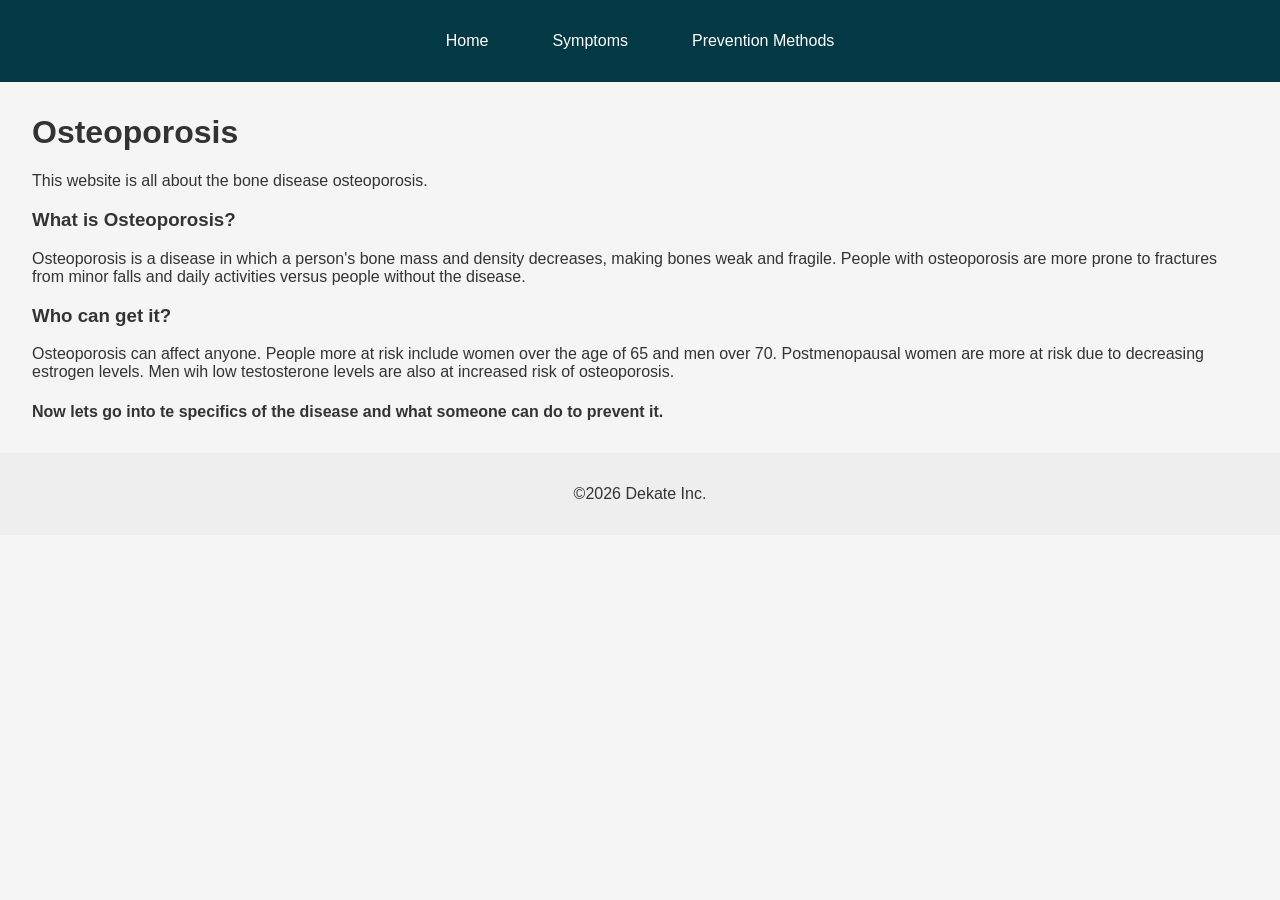
==== index.html @ a99c4938 "Made the basic outline of the first two pages" ====
<!DOCTYPE html>

<html>
    <head>
        <title>HTML Mini Project</title>
        <link rel="stylesheet" href="styles.css"/>
        <link rel="icon" href="favicon.icp" type="image/x-icon"/>
        <script type="text/javascript" src="script.js"></script>
    </head>

    <header>
        <nav>
            <ul>
                <li><a href="index.html">Home</a></li>
                <li><a href="symptoms.html">Symptoms</a></li>
                <li><a href="prevention.html">Prevention Methods</a></li>
            </ul>
        </nav>

    </header>

    <main>
        <body>
            <h1>Osteoporosis</h1>
            <p>This website is all about the bone disease osteoporosis.</p>
        </body>
        <section>
            <h3>What is Osteoporosis?</h3>
            <p>Osteoporosis is a disease in which a person's bone mass and density decreases, making bones weak and fragile. People with osteoporosis are more prone to fractures from minor falls and daily activities versus people without the disease.</p>
        </section>
        <section>
            <h3>Who can get it?</h3>
            <p>Osteoporosis can affect anyone. People more at risk include women over the age of 65 and men over 70. Postmenopausal women are more at risk due to decreasing estrogen levels. Men wih low testosterone levels are also at increased risk of osteoporosis.</p>
        </section>

        <h4>Now lets go into te specifics of the disease and what someone can do to prevent it.</h4>
    </main>

    <footer>
        <p>&copy;2026 Dekate Inc.</p>
    </footer>
</html>
---- styles.css ----
body {
    font-family: Arial, sans-serif;
    margin: 0;
    padding: 0;
    background-color: #f5f5f5;
    color: #333;
  }
  
  header {
    background-color: #033944;
    padding: 1rem 2rem;
    color: white;
  }

  main {
    margin: 2rem;
  }

  nav {
    background-color: #033944;
    padding: 1rem 0;
  }
  nav ul {
    display: flex;
    justify-content: center; /* Horizontally center items */
    align-items: center;      /* Vertically center items */
    list-style-type: none;
    gap: 2rem;
    margin: 0;
    padding: 0;
    flex-wrap: wrap;
  }
  
  nav ul li a {
    color: white;
    text-decoration: none;
    padding: 0.5rem 1rem;
    transition: background-color 0.3s ease;
  }
  
  nav ul li a:hover {
    background-color: rgba(255, 255, 255, 0.2);
    border-radius: 4px;
  }
  
  .hero {
    padding: 2rem;
    text-align: center;
  }
  
  footer {
    background-color: #eee;
    text-align: center;
    padding: 1rem;
    margin-top: 2rem;
  }
  
  form {
    display: flex;
    flex-direction: column;
    max-width: 300px;
    margin: 1rem auto;
  }
  
  form input, form button {
    margin: 0.5rem 0;
    padding: 0.5rem;
    font-size: 1rem;
  }

  .hidden {
    display: none;
  }
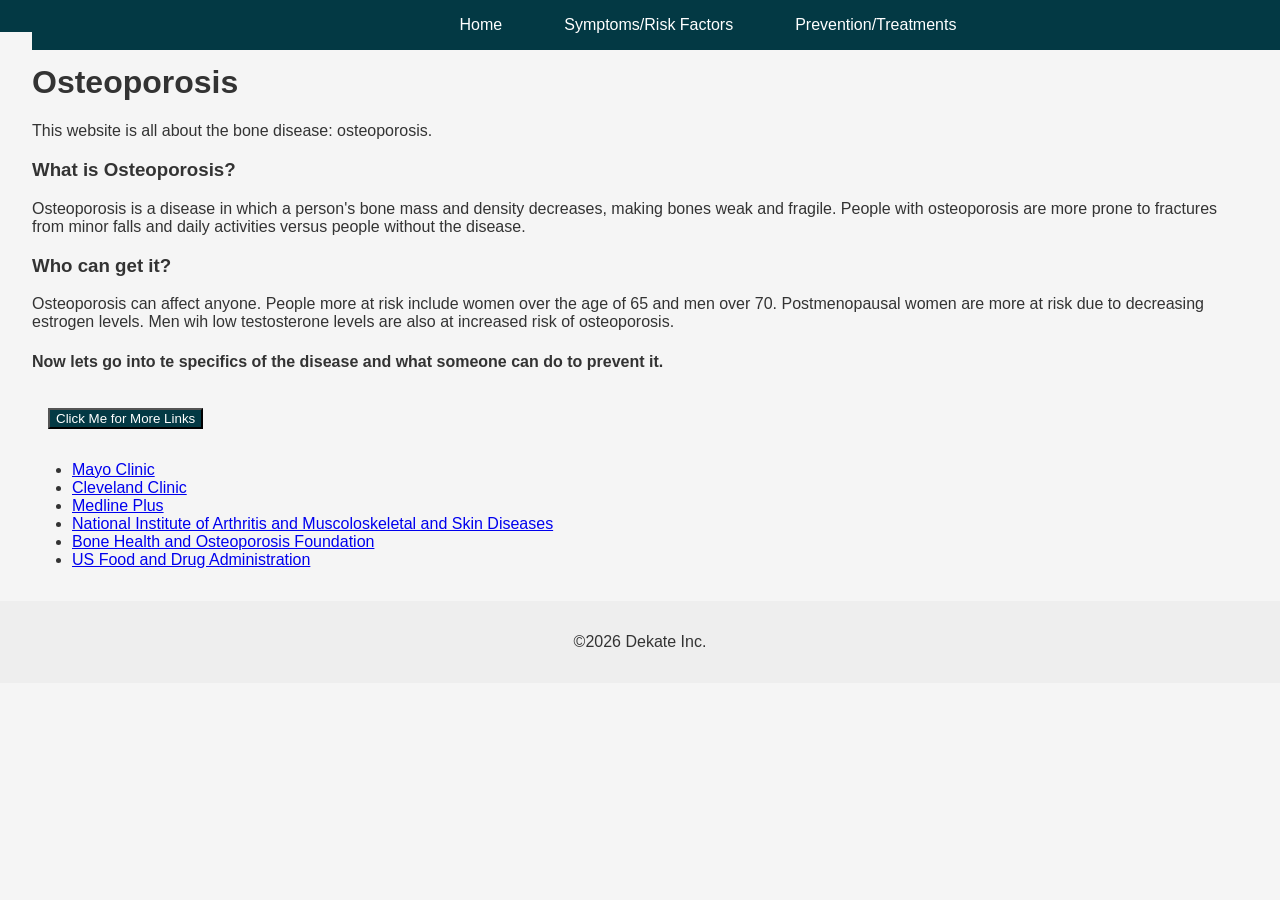
==== commit 87ed9dce: "Finalized the website and made all three pages" ====
--- a/index.html
+++ b/index.html
@@ -9,20 +9,19 @@
     </head>
 
     <header>
-        <nav>
+        <div id="navbar">
             <ul>
                 <li><a href="index.html">Home</a></li>
-                <li><a href="symptoms.html">Symptoms</a></li>
-                <li><a href="prevention.html">Prevention Methods</a></li>
+                <li><a href="symptoms.html">Symptoms/Risk Factors</a></li>
+                <li><a href="prevention.html">Prevention/Treatments</a></li>
             </ul>
-        </nav>
-
+        </div>
     </header>
 
     <main>
         <body>
             <h1>Osteoporosis</h1>
-            <p>This website is all about the bone disease osteoporosis.</p>
+            <p>This website is all about the bone disease: osteoporosis.</p>
         </body>
         <section>
             <h3>What is Osteoporosis?</h3>
@@ -34,6 +33,19 @@
         </section>
 
         <h4>Now lets go into te specifics of the disease and what someone can do to prevent it.</h4>
+
+        <button onclick="myFunction()">Click Me for More Links</button>
+
+        <div id="myDIV">
+            <ul>
+                <li><a href="https://www.mayoclinic.org/diseases-conditions/osteoporosis/symptoms-causes/syc-20351968">Mayo Clinic</a></li>
+                <li><a href="https://my.clevelandclinic.org/health/diseases/4443-osteoporosis">Cleveland Clinic</a></li>
+                <li><a href="https://medlineplus.gov/osteoporosis.html">Medline Plus</a></li>
+                <li><a href="https://www.niams.nih.gov/health-topics/osteoporosis">National Institute of Arthritis and Muscoloskeletal and Skin Diseases</a></li>
+                <li><a href="https://www.bonehealthandosteoporosis.org/patients/what-is-osteoporosis/">Bone Health and Osteoporosis Foundation</a></li>
+                <li><a href="https://www.fda.gov/consumers/womens-health-topics/osteoporosis">US Food and Drug Administration</a></li>
+            </ul>
+        </div>
     </main>
 
     <footer>
--- a/styles.css
+++ b/styles.css
@@ -16,33 +16,6 @@
     margin: 2rem;
   }
 
-  nav {
-    background-color: #033944;
-    padding: 1rem 0;
-  }
-  nav ul {
-    display: flex;
-    justify-content: center; /* Horizontally center items */
-    align-items: center;      /* Vertically center items */
-    list-style-type: none;
-    gap: 2rem;
-    margin: 0;
-    padding: 0;
-    flex-wrap: wrap;
-  }
-  
-  nav ul li a {
-    color: white;
-    text-decoration: none;
-    padding: 0.5rem 1rem;
-    transition: background-color 0.3s ease;
-  }
-  
-  nav ul li a:hover {
-    background-color: rgba(255, 255, 255, 0.2);
-    border-radius: 4px;
-  }
-  
   .hero {
     padding: 2rem;
     text-align: center;
@@ -70,4 +43,43 @@
 
   .hidden {
     display: none;
-  }+  }
+
+  button {
+    background-color: #033944;
+    color: white;
+    margin: 1rem;
+  }
+
+  #navbar {
+  position: fixed;
+  top: 0;
+  width: 100%;
+  display: inline-block;
+  transition: top 0.3s;
+  background-color: #033944;
+  padding: 1rem;
+  }
+
+  #navbar ul {
+  display: flex;
+    justify-content: center; 
+    align-items: center;
+    list-style-type: none;
+    gap: 2rem;
+    margin: 0;
+    padding: 15;
+    flex-wrap: wrap;
+}
+
+#navbar ul li a {
+  color: white;
+    text-decoration: none;
+    padding: 15px;
+    transition: background-color 0.3s ease;
+}
+
+#navbar a:hover {
+  background-color: rgba(255, 255, 255, 0.2);
+  border-radius: 4px;
+}
